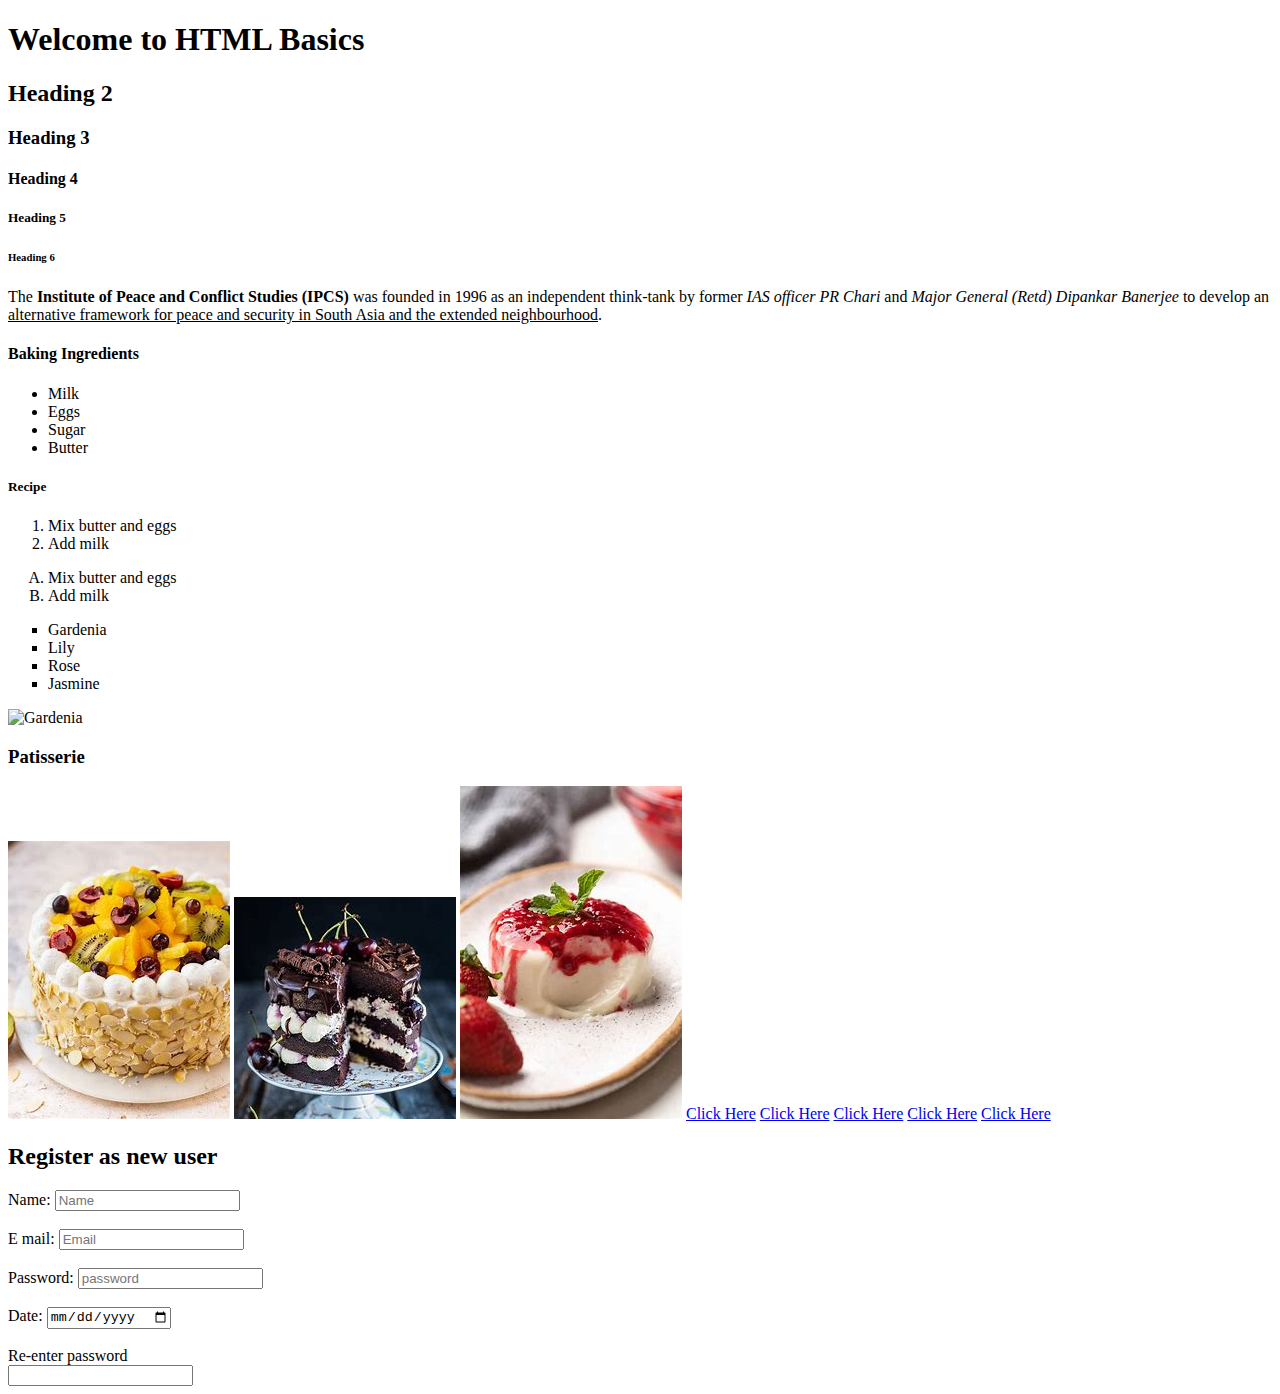
==== index.html @ 9322f974 "Version1" ====
<!DOCTYPE html>
<html lang="en">
<head>
    <meta charset="UTF-8">
    <meta name="viewport" content="width=device-width, initial-scale=1.0">
    <title>HTML Basics</title>
</head>
<body>
    <!-- Heading Tags -->
     <h1>Welcome to HTML Basics</h1>
     <h2>Heading 2</h2>
     <h3>Heading 3</h3>
     <h4>Heading 4</h4>
     <h5>Heading 5</h5>
     <h6>Heading 6</h6>
     <p>The <b>Institute of Peace and Conflict Studies (IPCS)</b> was founded in 1996 as an independent think-tank by former  <i>IAS officer PR Chari</i> and <i> Major General (Retd) Dipankar Banerjee</i> to develop an <u>alternative framework for peace and security in South Asia and the extended neighbourhood</u>.
     </p>
     <h4>Baking Ingredients</h4>
     <ul>
        <li>Milk</li>
        <li>Eggs</li>
        <li>Sugar</li>
        <li>Butter</li>
     </ul>
     <h5>Recipe</h5>
     <ol>
        <li>Mix butter and eggs</li>
        <li>Add milk</li>
     </ol>
     <ol type="A">
        <li>Mix butter and eggs</li>
        <li>Add milk</li>
     </ol>
     <ul type="square">
        <li>Gardenia</li>
        <li>Lily</li>
        <li>Rose</li>
        <li>Jasmine</li>
     </ul>
     <img src="https://th.bing.com/th/id/OIP.Gv0rluvQUvVSZiWCxY-cxwHaE7?w=281&h=187&c=7&r=0&o=5&dpr=1.1&pid=1.7" alt="Gardenia">
     <h3>Patisserie</h3>
     <img src="Images/cake.jpg" alt="Fruit Cake">
     <img src="Images/cake2.jpg" alt="Blackforest">
     <img src="Images/cake3.jpg" alt="Panna cotta">
     <!-- Anchor Tags -->
      <a href="https://www.walksofitaly.com/blog/food-and-wine/an-introduction-to-italian-pastries-and-cakes">Click Here</a>
<a href="https://www.thespruceeats.com/the-best-french-desserts-4776435" target="_blank">Click Here</a>
<a href="https://www.thespruceeats.com/the-best-french-desserts-4776435" target="_self">Click Here</a>
<a href="https://www.thespruceeats.com/the-best-french-desserts-4776435" target="_parent">Click Here</a>
<a href="https://www.thespruceeats.com/the-best-french-desserts-4776435" target="_top">Click Here</a>
<h2>Register as new user</h2>
<label for="">Name: </label><input type="text" name="" id="" placeholder="Name"><br><br>
<label for="">E mail: </label><input type="email" name="" id="" placeholder="Email"><br><br>
<label for="">Password: </label><input type="password" name="" id=""placeholder="password"><br><br>
<label for="">Date: </label><input type="date" name="" id=""placeholder="date"><br><br>
<label for="">Re-enter password</label><br>
<input type="password" name="" id="">
</body>
</html>
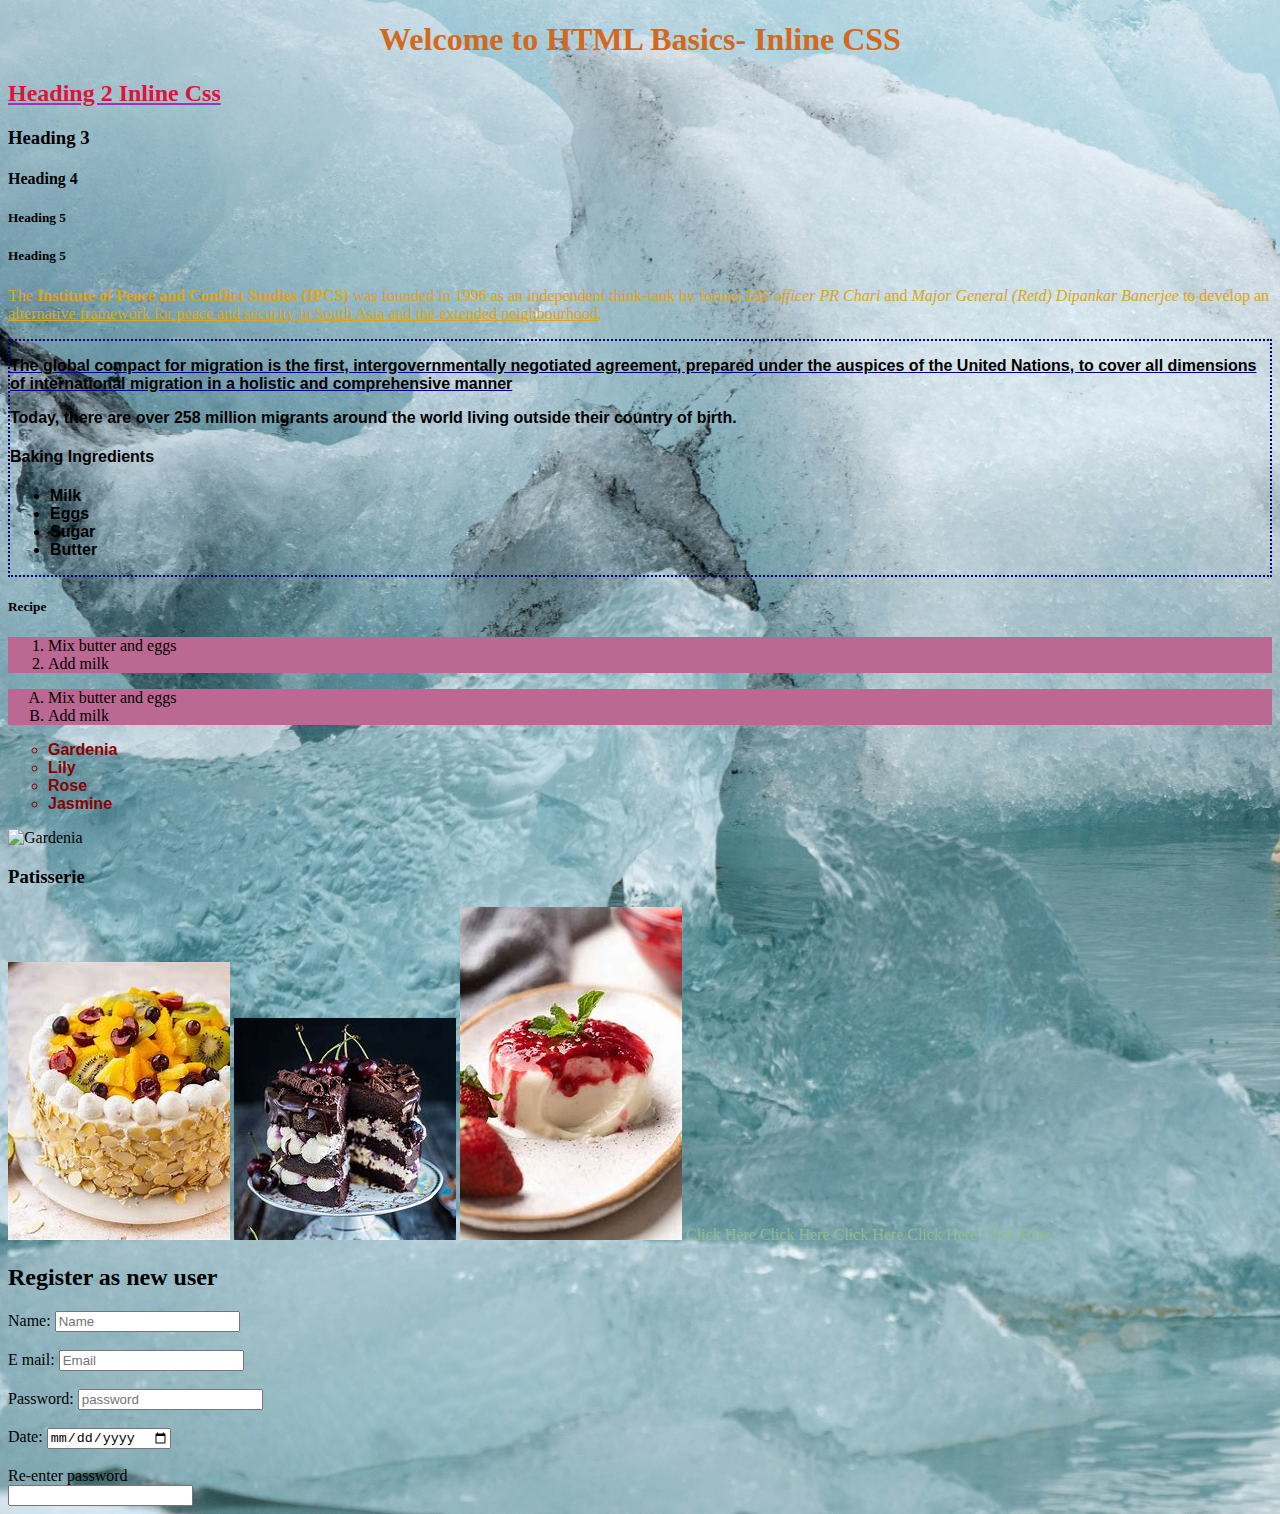
==== commit 22a0476a: "FirstCommit" ====
--- a/index.html
+++ b/index.html
@@ -4,17 +4,32 @@
     <meta charset="UTF-8">
     <meta name="viewport" content="width=device-width, initial-scale=1.0">
     <title>HTML Basics</title>
+    <!-- Internal CSS -->
+    <style>
+      a{color: darkseagreen;
+      text-decoration: none;}
+      ol{ background-color: rgb(187, 104, 146);}
+      
+    </style>
+    <!-- Linking External CSS -->
+    <link rel="stylesheet" href="CSS/StyleBasics.css">
 </head>
 <body>
     <!-- Heading Tags -->
-     <h1>Welcome to HTML Basics</h1>
-     <h2>Heading 2</h2>
+     
+     <h1 style="color: chocolate; text-align: center;" >Welcome to HTML Basics- Inline CSS</h1>
+     <h2 style="font-family: cursive; color: crimson; font-weight: 800;text-decoration-line: underline; text-decoration-color: darkorchid;">Heading 2 Inline Css</h2>
      <h3>Heading 3</h3>
      <h4>Heading 4</h4>
+     <!-- Learning id- to do unique stylin -->
+     <h5 id="1">Heading 5</h5>
      <h5>Heading 5</h5>
-     <h6>Heading 6</h6>
-     <p>The <b>Institute of Peace and Conflict Studies (IPCS)</b> was founded in 1996 as an independent think-tank by former  <i>IAS officer PR Chari</i> and <i> Major General (Retd) Dipankar Banerjee</i> to develop an <u>alternative framework for peace and security in South Asia and the extended neighbourhood</u>.
+     <p id="para1">The <b>Institute of Peace and Conflict Studies (IPCS)</b> was founded in 1996 as an independent think-tank by former  <i>IAS officer PR Chari</i> and <i> Major General (Retd) Dipankar Banerjee</i> to develop an <u>alternative framework for peace and security in South Asia and the extended neighbourhood</u>.
      </p>
+     <!-- Styling a class -->
+     <div class="grp1">
+     <p id="para2">The global compact for migration is the first, intergovernmentally negotiated agreement, prepared under the auspices of the United Nations, to cover all dimensions of international migration in a holistic and comprehensive manner</p>
+     <p id="para3"> Today, there are over 258 million migrants around the world living outside their country of birth.</p>
      <h4>Baking Ingredients</h4>
      <ul>
         <li>Milk</li>
@@ -22,6 +37,7 @@
         <li>Sugar</li>
         <li>Butter</li>
      </ul>
+   </div>
      <h5>Recipe</h5>
      <ol>
         <li>Mix butter and eggs</li>
@@ -31,12 +47,15 @@
         <li>Mix butter and eggs</li>
         <li>Add milk</li>
      </ol>
-     <ul type="square">
+     <!-- Style list tag using css class given to ul tag -->
+      <div>
+     <ul class="list">
         <li>Gardenia</li>
         <li>Lily</li>
         <li>Rose</li>
         <li>Jasmine</li>
      </ul>
+   </div>
      <img src="https://th.bing.com/th/id/OIP.Gv0rluvQUvVSZiWCxY-cxwHaE7?w=281&h=187&c=7&r=0&o=5&dpr=1.1&pid=1.7" alt="Gardenia">
      <h3>Patisserie</h3>
      <img src="Images/cake.jpg" alt="Fruit Cake">
--- a/CSS/StyleBasics.css
+++ b/CSS/StyleBasics.css
@@ -0,0 +1,38 @@
+body{
+    background-image: url('/Images/img.jpg');
+    background-size: cover;
+}
+#1{color: rgb(139, 57, 221); }
+
+#para1 {color: goldenrod;}
+
+#para2 {text-decoration-line: underline;
+    text-decoration-color: darkblue;
+    font-weight: 700;}
+
+#para3 {font-family: Verdana, Geneva, Tahoma, sans-serif; 
+        font-weight: 800;}
+      
+       /* Styling a class */
+
+       .grp1{
+    font-family: 'Trebuchet MS', 'Lucida Sans Unicode', 'Lucida Grande', 'Lucida Sans', Arial, sans-serif;
+    font-weight: 600;
+    border: 2px dotted navy;
+}
+/* Styling list externally using css */
+.list { font-family: 'Segoe UI', Tahoma, Geneva, Verdana, sans-serif;
+font-weight: 900; list-style-type: circle;
+color: darkred;}
+
+table{
+     border-collapse: collapse;
+     margin: 5% 30% 5% 40%;
+}
+table tr{
+    border-bottom: 3px solid black; 
+}
+table td{
+    border-right: 3px solid black;
+    padding: 7px 10px 7px 10px;
+}
